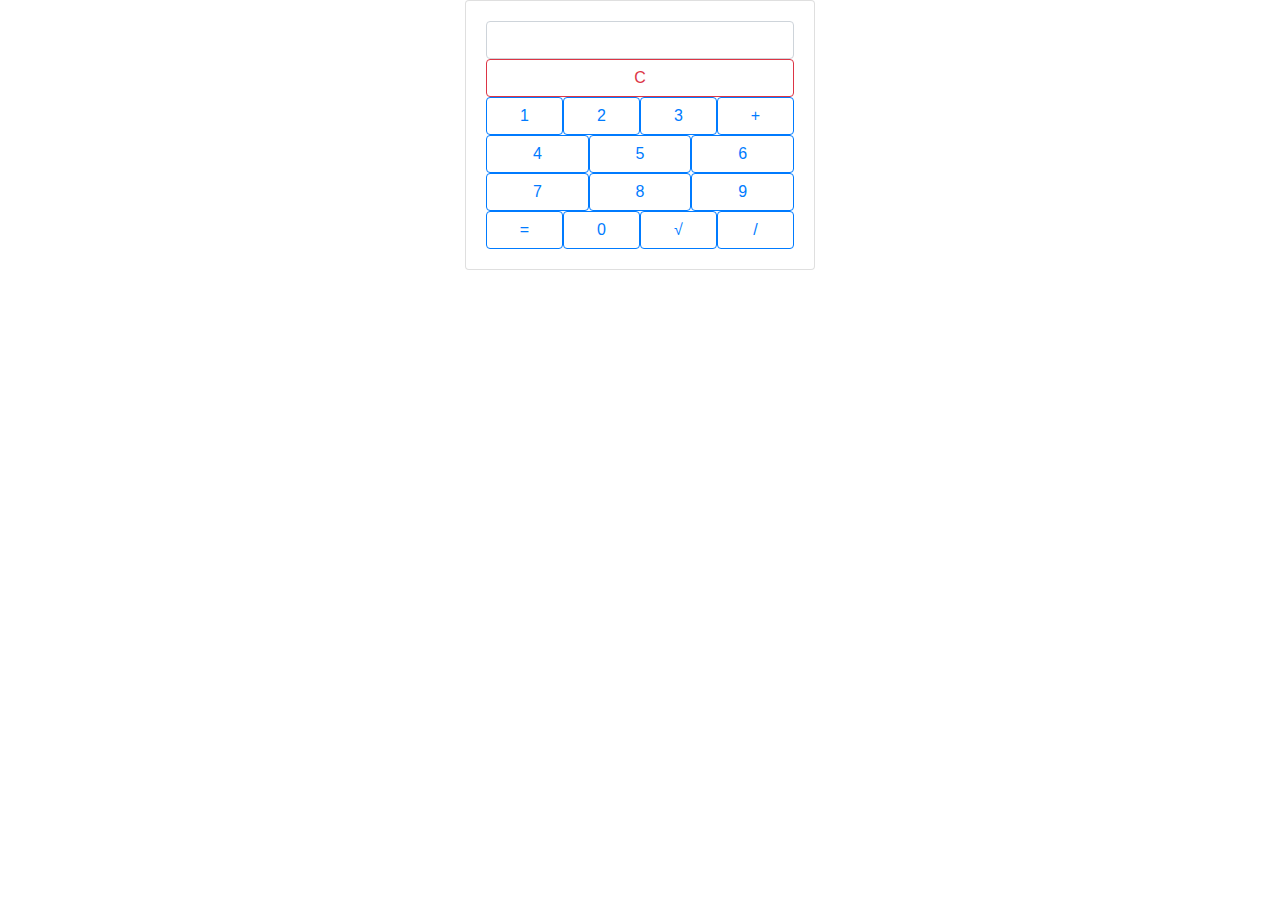
==== bjs/07_Number_and_string/index.html @ 14c38c01 "first commit" ====
<!DOCTYPE html>
<html lang="en">
<head>
    <meta charset="UTF-8">
    <title>Калькулятор</title>
    <link rel="stylesheet" href="https://stackpath.bootstrapcdn.com/bootstrap/4.4.1/css/bootstrap.min.css"
          integrity="sha384-Vkoo8x4CGsO3+Hhxv8T/Q5PaXtkKtu6ug5TOeNV6gBiFeWPGFN9MuhOf23Q9Ifjh" crossorigin="anonymous">
    <link href="https://fonts.googleapis.com/css2?family=Share+Tech+Mono&display=swap" rel="stylesheet">
    <link rel="stylesheet" href="style.css" type="text/css"/>
</head>
<body>
<div class="container">
    <div class="row calc-row align-items-center">
        <div class="col col-md-4 offset-md-4">
            <div class="form-group">
                <div class="card" id="calc">
                    <div class="card-body">
                        <input class="form-control input-window" id="inputWindow" value="">
                        <div class="row no-gutters">
                            <div class="col">
                                <button class="btn btn-outline-danger form-control" id="btn_clr">C</button>
                            </div>
                        </div>
                        <div class="row no-gutters">
                            <div class="col">
                                <button class="btn btn-outline-primary form-control" id="btn_1">1</button>
                            </div>
                            <div class="col">
                                <button class="btn btn-outline-primary form-control" id="btn_2">2</button>
                            </div>
                            <div class="col">
                                <button class="btn btn-outline-primary form-control" id="btn_3">3</button>
                            </div>
                            <div class="col">
                                <button class="btn btn-outline-primary form-control" id="btn_sum">+</button>
                            </div>
                        </div>
                        <div class="row no-gutters">
                            <div class="col">
                                <button class="btn btn-outline-primary form-control" id="btn_4">4</button>
                            </div>
                            <div class="col">
                                <button class="btn btn-outline-primary form-control" id="btn_5">5</button>
                            </div>
                            <div class="col">
                                <button class="btn btn-outline-primary form-control" id="btn_6">6</button>
                            </div>
                        </div>
                        <div class="row no-gutters">
                            <div class="col">
                                <button class="btn btn-outline-primary form-control" id="btn_7">7</button>
                            </div>
                            <div class="col">
                                <button class="btn btn-outline-primary form-control" id="btn_8">8</button>
                            </div>
                            <div class="col">
                                <button class="btn btn-outline-primary form-control" id="btn_9">9</button>
                            </div>
                        </div>
                        <div class="row no-gutters">
                            <div class="col">
                                <button class="btn btn-outline-primary form-control" id="btn_calc">=</button>
                            </div>
                            <div class="col">
                                <button class="btn btn-outline-primary form-control" id="btn_0">0</button>
                            </div>
                            <div class="col">
                                <button class="btn btn-outline-primary form-control" id="btn_sqv">&#8730;</button>
                            </div>
                            <div class="col">
                                <button class="btn btn-outline-primary form-control" id="btn_dev">/</button>
                            </div>
                        </div>
                    </div>
                </div>
            </div>
        </div>
    </div>
</div>
<script src="script.js"></script>
</body>
</html>
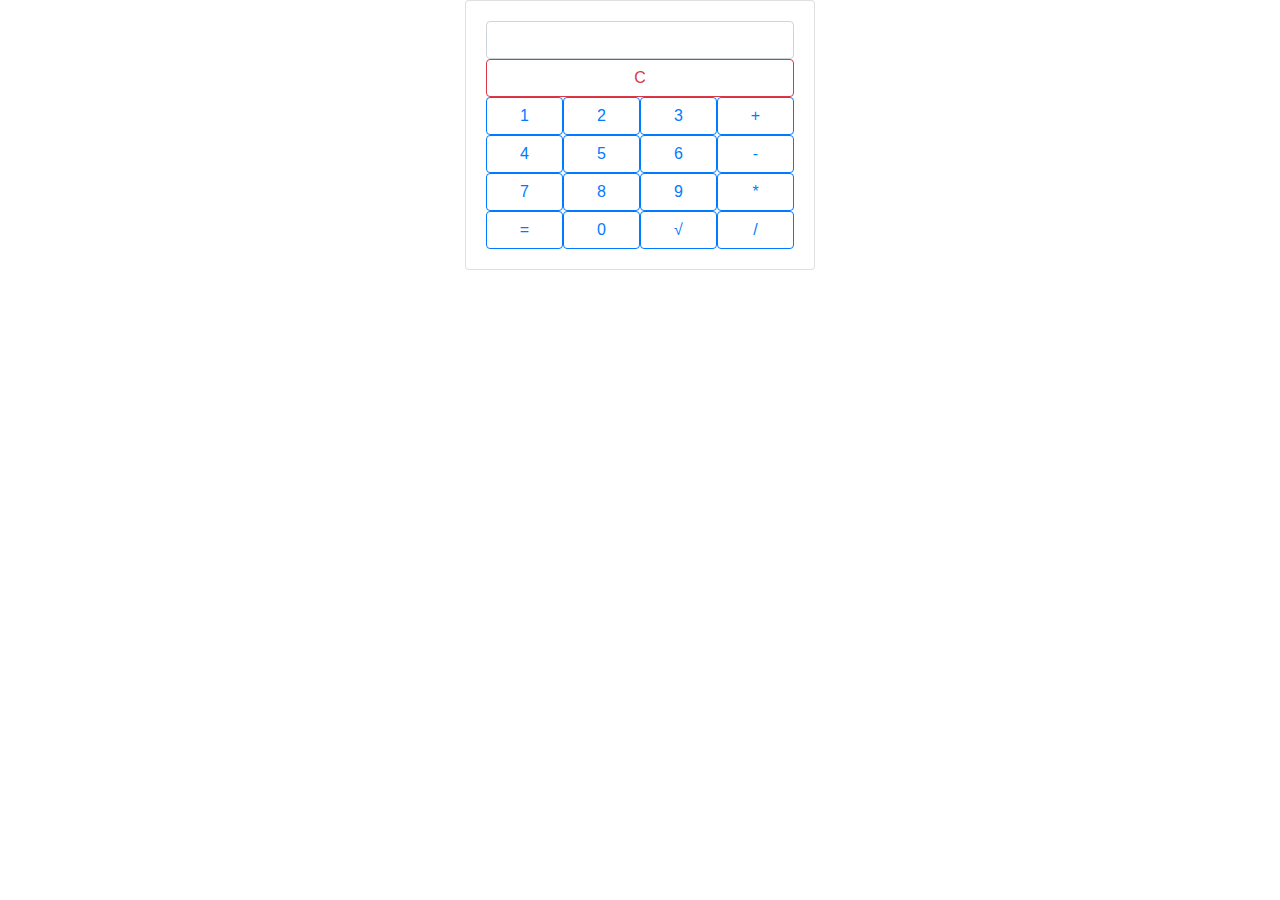
==== commit 23f40b2c: "finish commit" ====
--- a/bjs/07_Number_and_string/index.html
+++ b/bjs/07_Number_and_string/index.html
@@ -45,6 +45,9 @@
                             <div class="col">
                                 <button class="btn btn-outline-primary form-control" id="btn_6">6</button>
                             </div>
+                            <div class="col">
+                                <button class="btn btn-outline-primary form-control" id="btn_min">-</button>
+                            </div>
                         </div>
                         <div class="row no-gutters">
                             <div class="col">
@@ -55,6 +58,9 @@
                             </div>
                             <div class="col">
                                 <button class="btn btn-outline-primary form-control" id="btn_9">9</button>
+                            </div>
+                            <div class="col">
+                                <button class="btn btn-outline-primary form-control" id="btn_mult">*</button>
                             </div>
                         </div>
                         <div class="row no-gutters">
